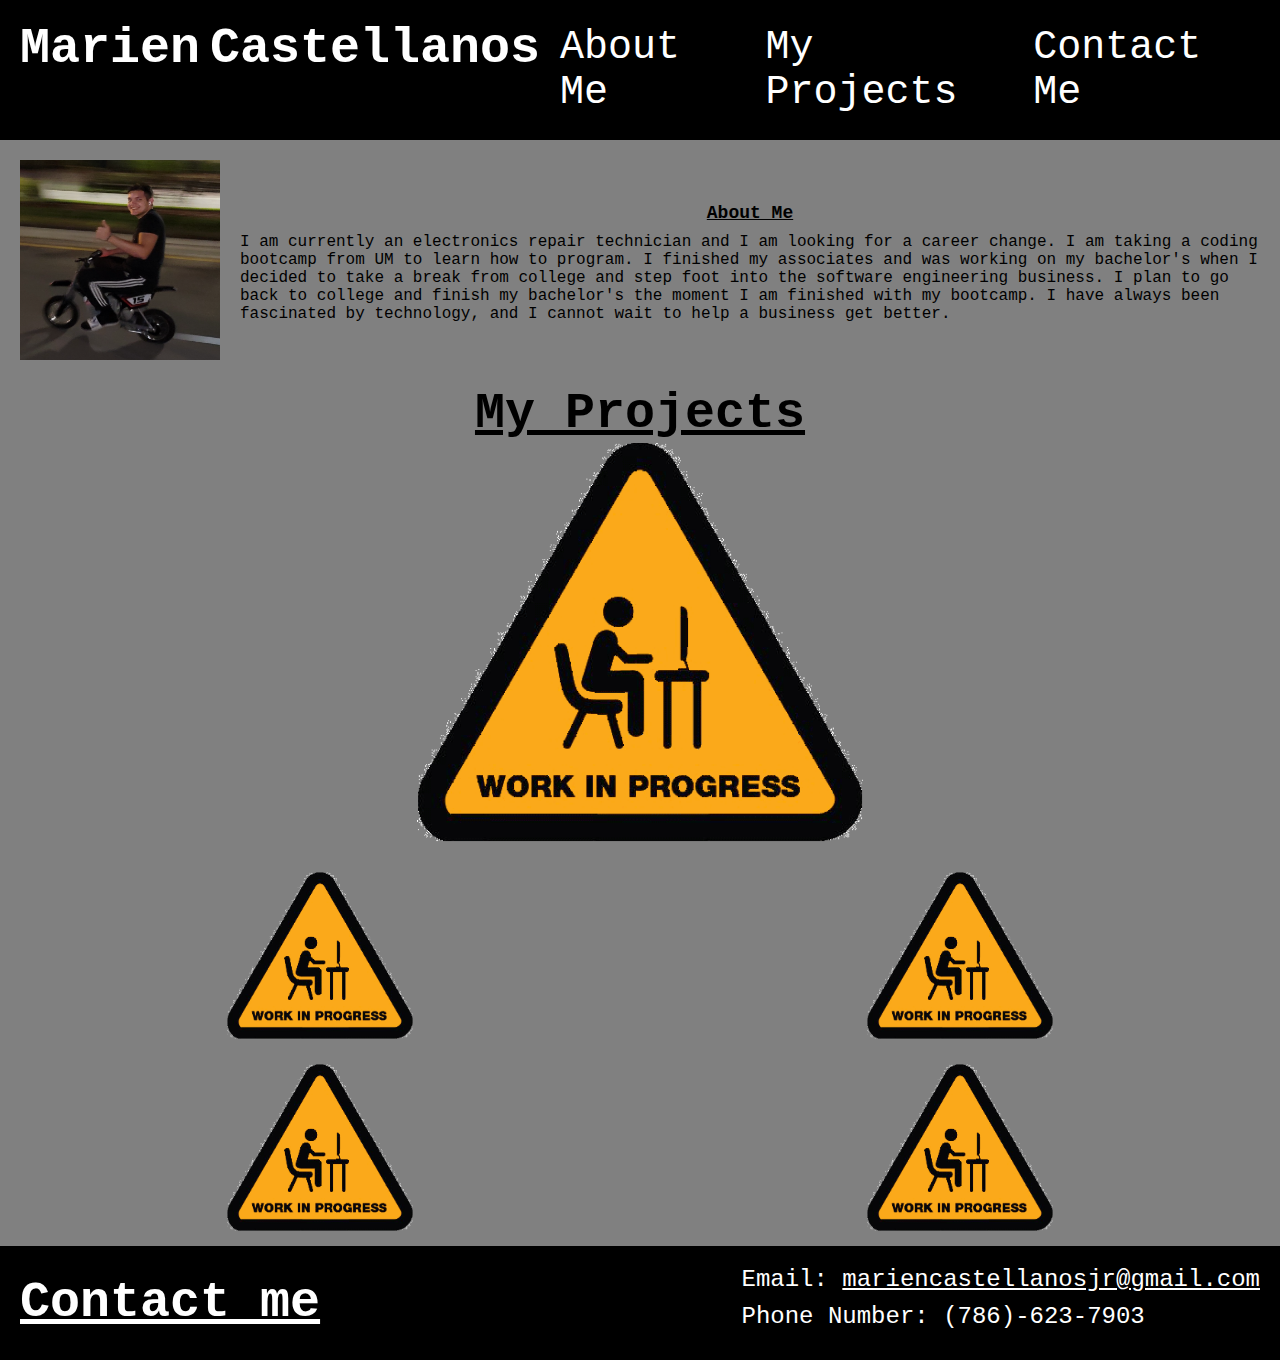
==== index.html @ e117841a "finish" ====
<!DOCTYPE html>
<html>
<head>
    <title>Marien's Portfolio</title>
    <link rel="stylesheet" href="./assets/style.css"> 
    <meta name="viewport" content="width=device-width, initial-scale=1.0">
</head>
<body>

    <nav>
        <h1>
           Marien  <span>  Castellanos</span>
        </h1>
        <div class="navbar">
            <a href="#about"> About Me </a>
            <a href="#projects"> My Projects </a>
            <a href="#contact"> Contact Me </a>

        </div>
    </nav>

    <div class="header" id="about">
        <div class="header-left">
            <img id="me" src="./assets/images/me.PNG">
        </div>
        <div class="header-right">
            <h2>About Me</h2>
            <p>I am currently an electronics repair technician and I am looking for a career change. I am taking a coding bootcamp from UM to learn how to program. I finished my associates and was working on my bachelor's when I decided to take a break from college and step foot into the software engineering business. I plan to go back to college and finish my bachelor's the moment I am finished with my bootcamp. I have always been fascinated by technology, and I cannot wait to help a business get better.</p>
        </div>
    </div>

    <section>
        <h2>My Projects</h2>
        <div class="work" id="projects">
            <div class="main-project">
                <img src="./assets/images/Work_In_Progress.png" class="main-image">
            </div>
            <div class="sub-projects">
                <div class="sub-project">
                    <img src="./assets/images/Work_In_Progress.png" class="sub-image">
                </div>
                <div class="sub-project">
                    <img src="./assets/images/Work_In_Progress.png" class="sub-image">
                </div>
                <div class="sub-project">
                    <img src="./assets/images/Work_In_Progress.png" class="sub-image">
                </div>
                <div class="sub-project">
                    <img src="./assets/images/Work_In_Progress.png" class="sub-image">
                </div>
            </div>
        </div>
    </section>

    <footer id="contact">
        <h3>Contact me</h3>
        <ul>
            <li>Email: <a href="mailto:mariencastellanosjr@gmail.com">mariencastellanosjr@gmail.com</a></li>
            <li>Phone Number: (786)-623-7903</li>
        </ul>
    </footer>
</body>
</html>
---- assets/style.css ----
*{
    font-family: 'Courier New', Courier, monospace;
    background-color: grey;
    box-sizing: border-box;
    margin: 0;
    padding: 0;
}

.navbar{
   display: flex;
   justify-content: flex-end;
   width: 100%;
   background-color: black;
   height: auto;
}

.navbar a {
    margin: 0 10px;
    color: white;
    padding: 5px 10px;
    text-decoration: none;
    background-color: black;
    font-size: 40px;
}

.navbar a:hover {
    color: gray;
}

nav{
    display: flex;
    padding: 20px;
    background-color:black;
    color: white;
    height: auto;
}

h1{
    font-size: 50px;
    display: flex;
    justify-content: left;
    align-items: left;
    background-color: black;
    color: white;
}

h1 span {
    margin-left: 10px;
    text-decoration: none;
    background-color: black;
}

.header{
    display: flex;
    justify-content: center;
    align-items: center;
    padding: 20px;
}


.header-left {
    margin-right: 20px;
}

#me{
    height: 200px;
    width: 200px;
    position: relative;
    align-items: center;
    justify-content: center;
    
}    

.header-right h2 {
    font-size: 18px;
    margin-bottom: 10px;
}

h2{
    font-size: 50px;
    display: flex;
    justify-content: center;
    align-content: center;
    text-decoration: underline;
}

.work {
    display: flex;
    flex-wrap: wrap;
    justify-content: center;
}

.main-project {
    width: 100%;
    display: flex;
    justify-content: center;
    margin-bottom: 20px;
}

.sub-projects {
    display: flex;
    flex-wrap: wrap;
    justify-content: center;
    text-align: center;
}
.sub-project {
    width: 50%;
    padding: 10px;
    box-sizing: border-box;
}

.main-image {
    max-width: 100%;
    height: auto;
    max-height: 400px;
}

.sub-image {
    width: 30%;
    height: auto;
    align-items: center;
    justify-content: center;
}

footer {
    display: flex;
    justify-content: space-between;
    align-items: center;
    padding: 20px;
    background-color: black;
    color: white;
}

footer h3 {
    font-size: 50px;
    text-decoration: underline;
    margin: 0;
    background-color: black;
}

footer ul {
    list-style: none;
    margin: 0;
    padding: 0;
    text-decoration: none;
    background-color: black;
}

footer ul li {
    font-size: 24px;
    margin-bottom: 10px;
    text-decoration: none;
    background-color: black;
}


footer ul li a {
    color: white;
    text-decoration: underline;
    background-color: black;
}

@media only screen and (max-width: 340px) {
    .navbar {
        justify-content: center;
        flex-wrap: wrap;
        height: 20%;
    }

    .navbar a {
        margin: 5px;
        padding: 2px 5px;
        font-size: 15px;
    }

    h1 {
        height: 20%;
        font-size: 20px;
        flex-direction: column;
        align-items: left;
    }

    .name {
        font-size: 10px;
    }

    .name-last {
        display: block;
        font-size: 10px;
        position: relative;
        margin-top: 5px;
        align-items: left;
    }

    .header {
        flex-direction: column;
        padding: 10px;
    }

    .header-left {
        margin-right: 0;
        margin-bottom: 10px;
    }

    #me {
        height: 150px;
        width: 150px;
    }

    .header-right {
        text-align: center;
    }

    .main-project {
        margin-bottom: 10px;
    }

    .sub-projects .sub-project {
        width: 50%;
        padding: 5px;
    }

    .sub-image {
        width: 50%;
    }

    footer {
        flex-direction: column;
        text-align: center;
        padding: 10px;
    }

    footer h3 {
        font-size: 40px;
    }

    footer ul li {
        font-size: 18px;
    }
}
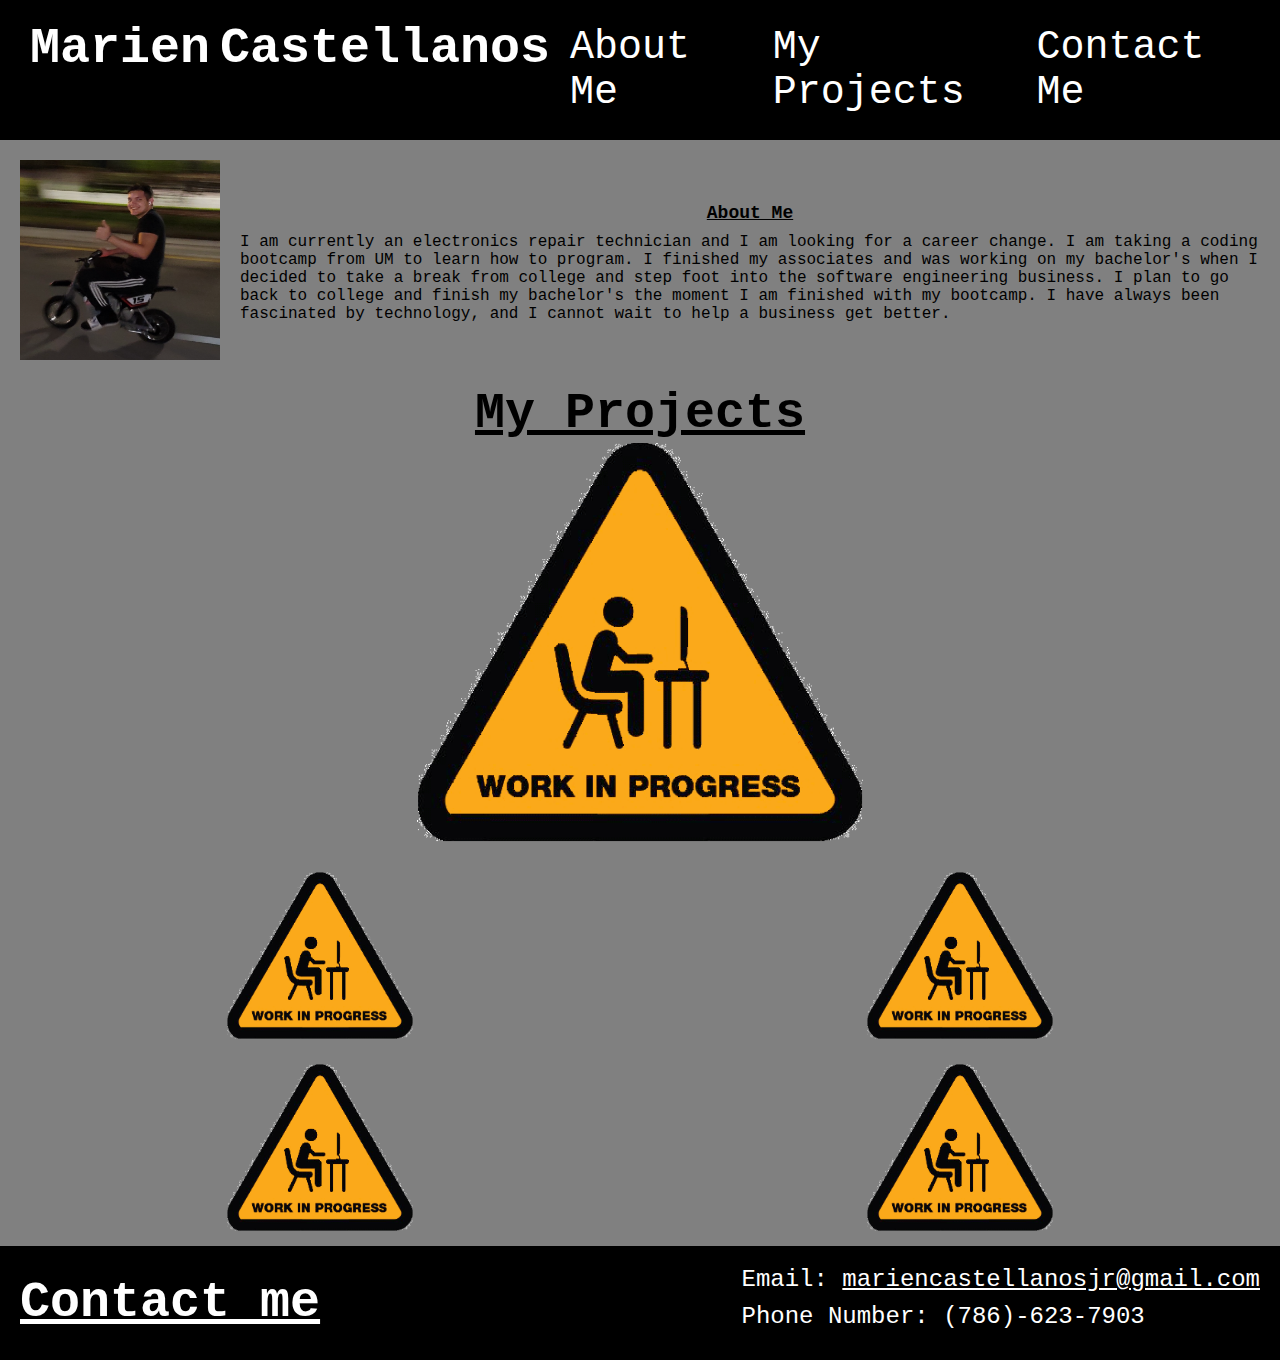
==== commit 5d27272e: "viewport" ====
--- a/index.html
+++ b/index.html
@@ -9,8 +9,9 @@
 
     <nav>
         <h1>
-           Marien  <span>  Castellanos</span>
-        </h1>
+            <span class="name">Marien</span>
+            <span class="name-last">Castellanos</span>
+          </h1>
         <div class="navbar">
             <a href="#about"> About Me </a>
             <a href="#projects"> My Projects </a>
--- a/assets/style.css
+++ b/assets/style.css
@@ -160,7 +160,7 @@
     background-color: black;
 }
 
-@media only screen and (max-width: 340px) {
+@media only screen and (max-width: 400px) {
     .navbar {
         justify-content: center;
         flex-wrap: wrap;
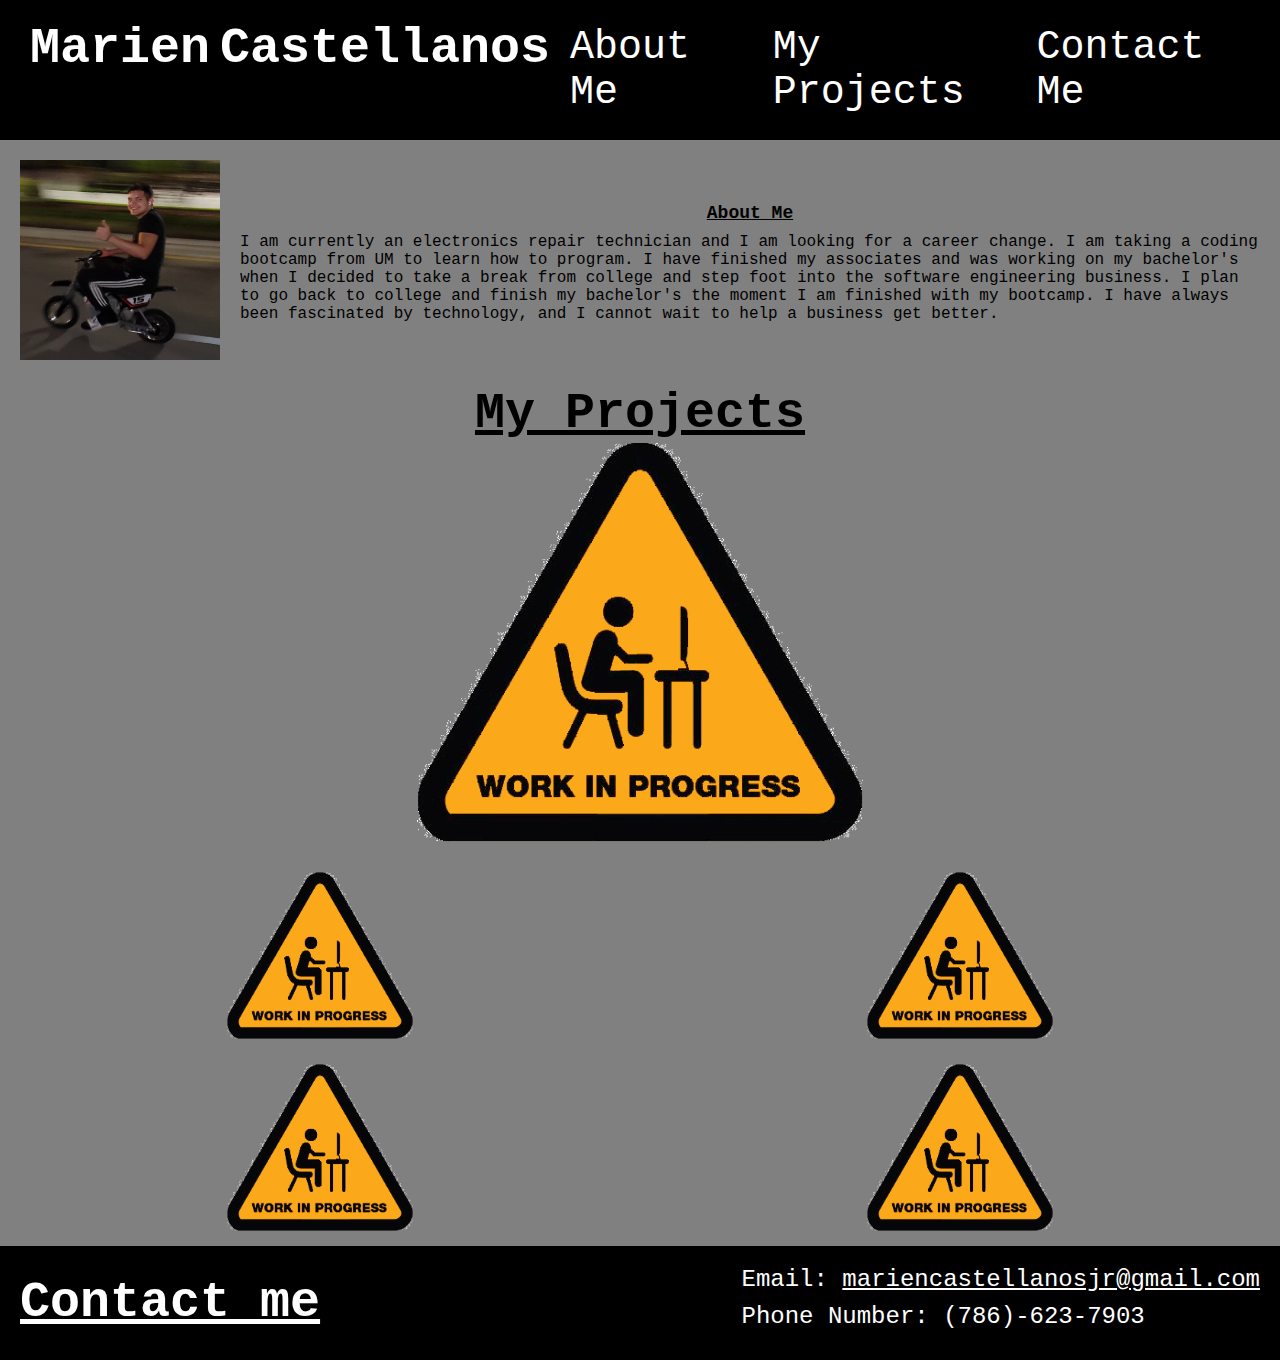
==== commit c5e733e4: "added the word have to the about me section to see if I could upload the comments to github" ====
--- a/index.html
+++ b/index.html
@@ -1,17 +1,20 @@
 <!DOCTYPE html>
 <html>
+
+
 <head>
     <title>Marien's Portfolio</title>
-    <link rel="stylesheet" href="./assets/style.css"> 
+    <link rel="stylesheet" href="./assets/style.css">
     <meta name="viewport" content="width=device-width, initial-scale=1.0">
 </head>
+
 <body>
-
+    <!-- Nav Bar -->
     <nav>
         <h1>
             <span class="name">Marien</span>
             <span class="name-last">Castellanos</span>
-          </h1>
+        </h1>
         <div class="navbar">
             <a href="#about"> About Me </a>
             <a href="#projects"> My Projects </a>
@@ -19,17 +22,23 @@
 
         </div>
     </nav>
-
+    <!-- about me section -->
     <div class="header" id="about">
         <div class="header-left">
             <img id="me" src="./assets/images/me.PNG">
         </div>
         <div class="header-right">
             <h2>About Me</h2>
-            <p>I am currently an electronics repair technician and I am looking for a career change. I am taking a coding bootcamp from UM to learn how to program. I finished my associates and was working on my bachelor's when I decided to take a break from college and step foot into the software engineering business. I plan to go back to college and finish my bachelor's the moment I am finished with my bootcamp. I have always been fascinated by technology, and I cannot wait to help a business get better.</p>
+            <p>I am currently an electronics repair technician and I am looking for a career change. I am taking a
+                coding bootcamp from UM to learn how to program. I have finished my associates and was working on my
+                bachelor's when I decided to take a break from college and step foot into the software engineering
+                business. I plan to go back to college and finish my bachelor's the moment I am finished with my
+                bootcamp. I have always been fascinated by technology, and I cannot wait to help a business get better.
+            </p>
         </div>
     </div>
 
+    <!-- these are the future projects -->
     <section>
         <h2>My Projects</h2>
         <div class="work" id="projects">
@@ -52,7 +61,7 @@
             </div>
         </div>
     </section>
-
+    <!-- this is the footer -->
     <footer id="contact">
         <h3>Contact me</h3>
         <ul>
@@ -61,7 +70,5 @@
         </ul>
     </footer>
 </body>
-</html>
 
-
-    
+</html>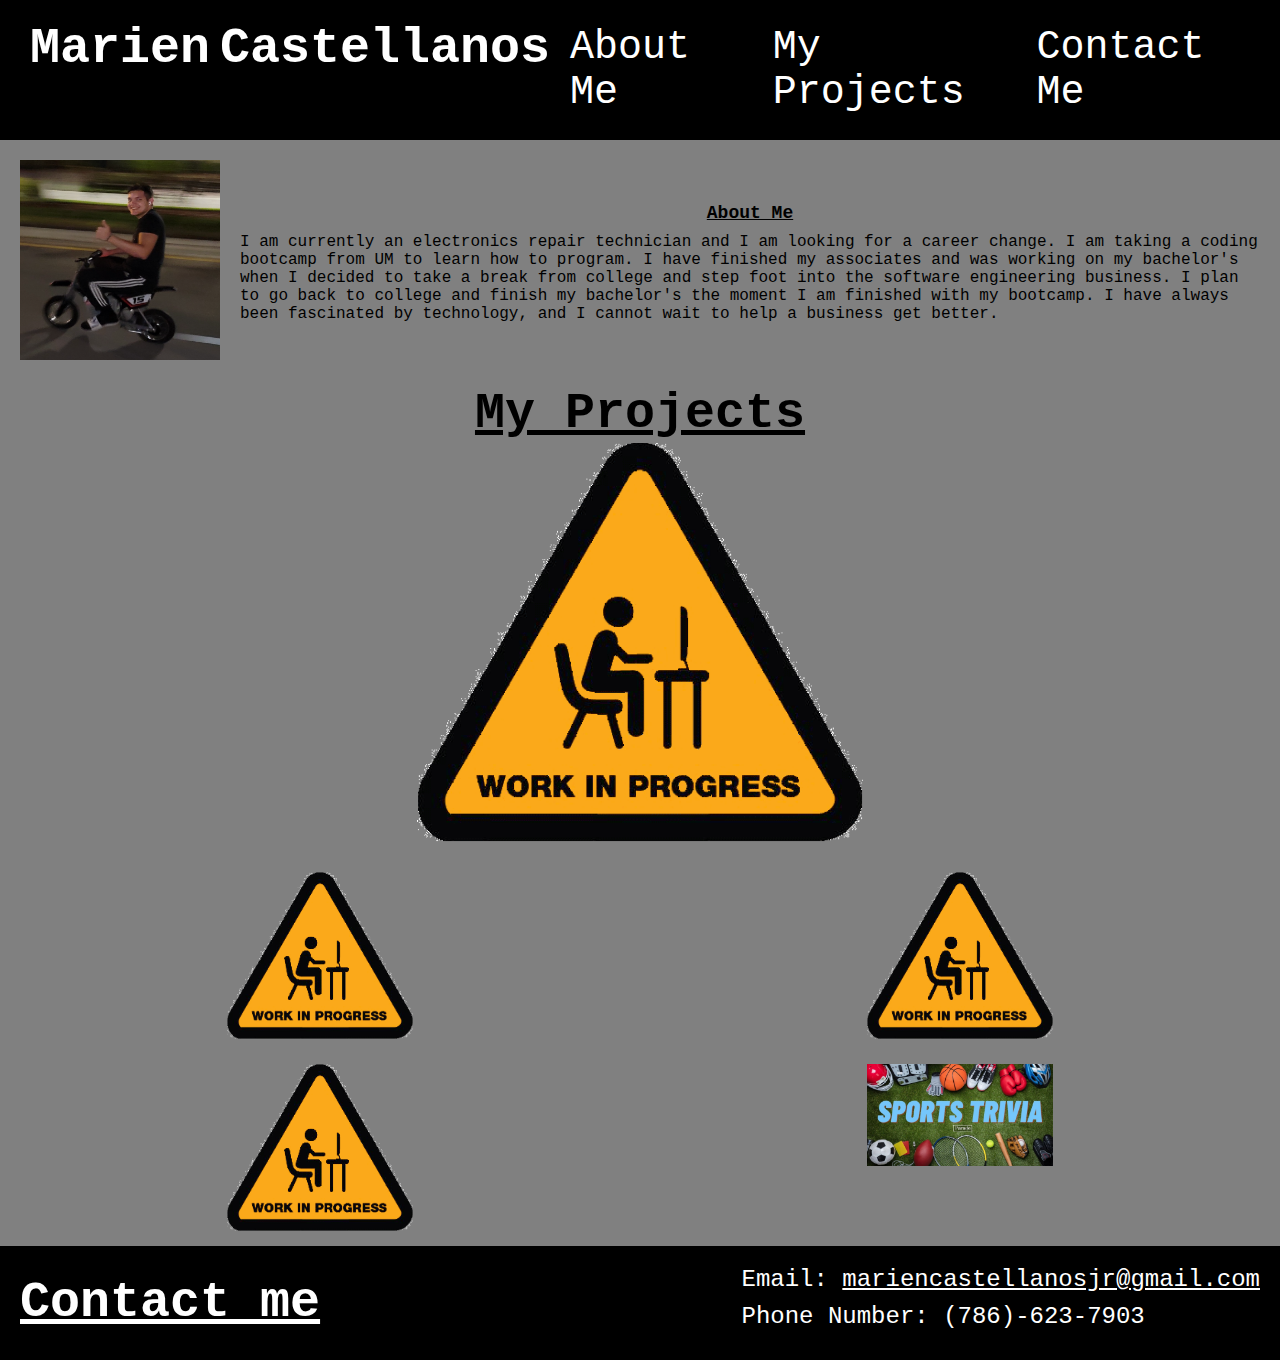
==== commit 9f5ba77b: "added first project" ====
--- a/index.html
+++ b/index.html
@@ -56,7 +56,7 @@
                     <img src="./assets/images/Work_In_Progress.png" class="sub-image">
                 </div>
                 <div class="sub-project">
-                    <img src="./assets/images/Work_In_Progress.png" class="sub-image">
+                   <a href=https://ambitiousflo.github.io/Sports-Trivia> <img src="./assets/images/sportsTrivia.jpg" class="sub-image"> </a>
                 </div>
             </div>
         </div>
--- a/assets/style.css
+++ b/assets/style.css
@@ -1,4 +1,4 @@
-*{
+* {
     font-family: 'Courier New', Courier, monospace;
     background-color: grey;
     box-sizing: border-box;
@@ -6,14 +6,16 @@
     padding: 0;
 }
 
-.navbar{
-   display: flex;
-   justify-content: flex-end;
-   width: 100%;
-   background-color: black;
-   height: auto;
-}
-
+/* this is the nav links */
+.navbar {
+    display: flex;
+    justify-content: flex-end;
+    width: 100%;
+    background-color: black;
+    height: auto;
+}
+
+/* these are the actual words of the links */
 .navbar a {
     margin: 0 10px;
     color: white;
@@ -23,19 +25,20 @@
     font-size: 40px;
 }
 
+/* hover effect */
 .navbar a:hover {
     color: gray;
 }
 
-nav{
+nav {
     display: flex;
     padding: 20px;
-    background-color:black;
-    color: white;
-    height: auto;
-}
-
-h1{
+    background-color: black;
+    color: white;
+    height: auto;
+}
+
+h1 {
     font-size: 50px;
     display: flex;
     justify-content: left;
@@ -50,33 +53,38 @@
     background-color: black;
 }
 
-.header{
+/* this is the about me section  */
+.header {
     display: flex;
     justify-content: center;
     align-items: center;
     padding: 20px;
 }
 
+/* now it is in a two column section */
 
 .header-left {
     margin-right: 20px;
 }
 
-#me{
+/* picture of me */
+
+#me {
     height: 200px;
     width: 200px;
     position: relative;
     align-items: center;
     justify-content: center;
-    
-}    
-
+
+}
+
+/* right side of the column */
 .header-right h2 {
     font-size: 18px;
     margin-bottom: 10px;
 }
 
-h2{
+h2 {
     font-size: 50px;
     display: flex;
     justify-content: center;
@@ -84,6 +92,7 @@
     text-decoration: underline;
 }
 
+/* from here to line 126 it is the pictures of the projects */
 .work {
     display: flex;
     flex-wrap: wrap;
@@ -103,6 +112,7 @@
     justify-content: center;
     text-align: center;
 }
+
 .sub-project {
     width: 50%;
     padding: 10px;
@@ -159,6 +169,8 @@
     text-decoration: underline;
     background-color: black;
 }
+
+/* Mobile Accesibility */
 
 @media only screen and (max-width: 400px) {
     .navbar {
@@ -237,7 +249,4 @@
     footer ul li {
         font-size: 18px;
     }
-}
-  
-
-
+}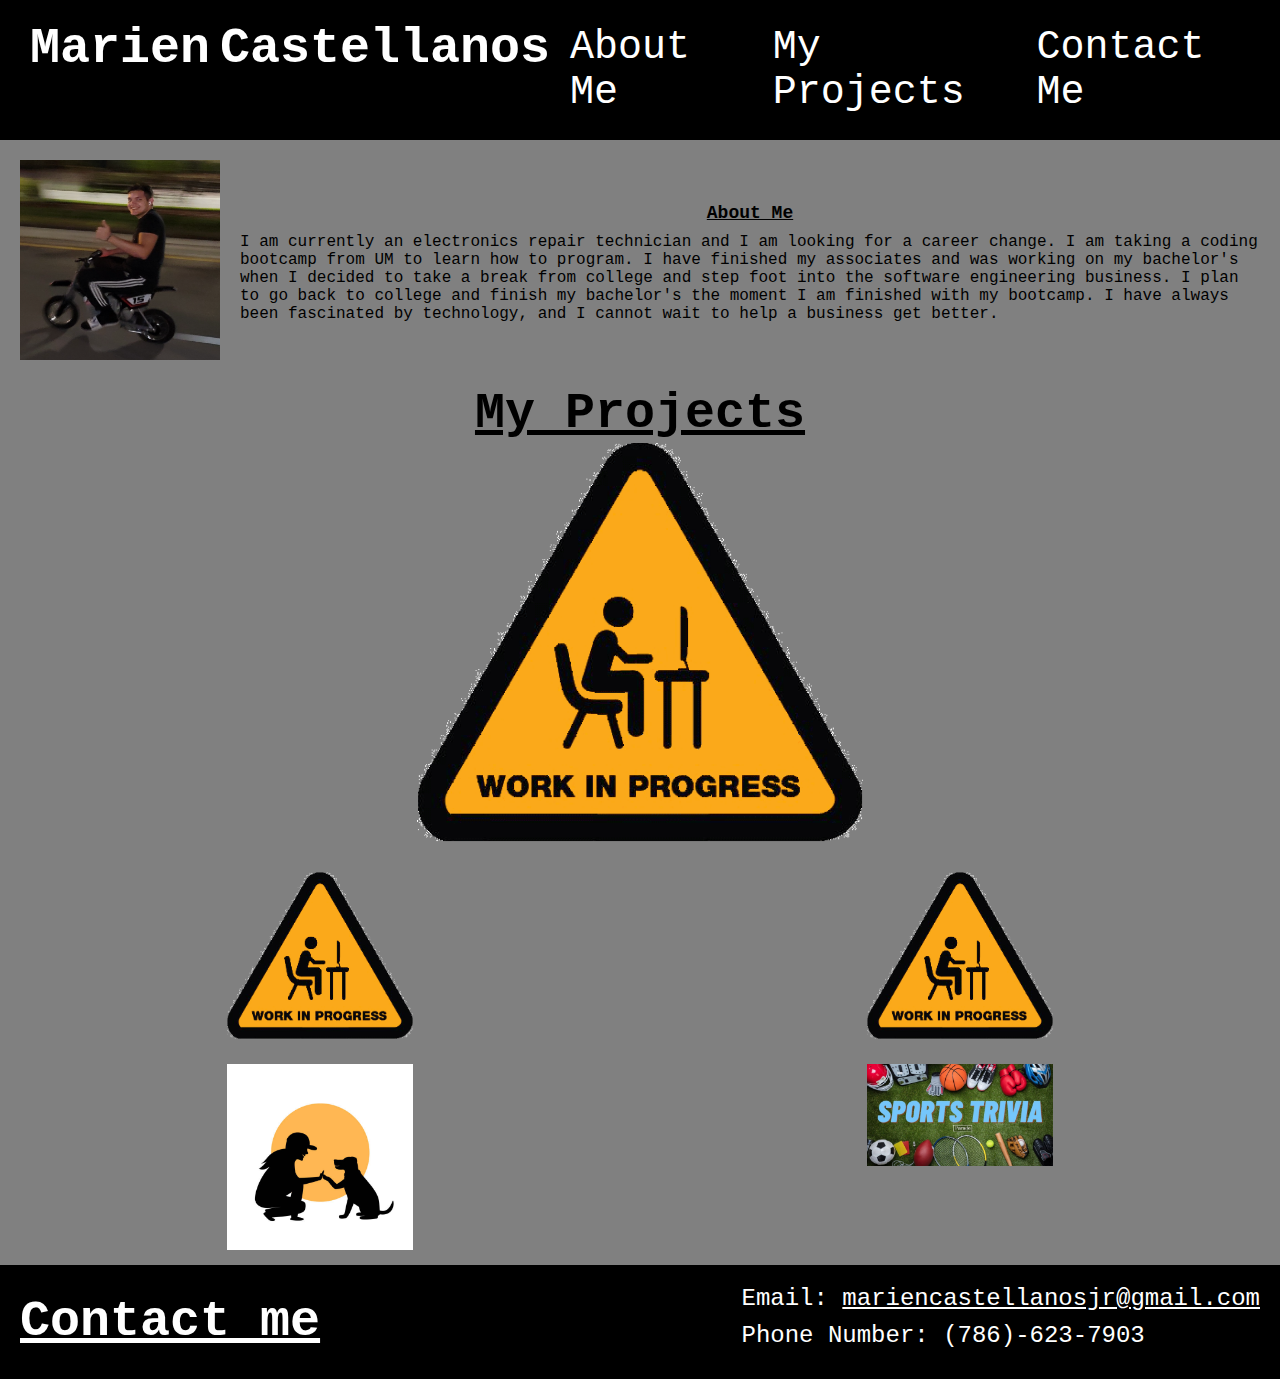
==== commit fc7d904a: "added pawgress" ====
--- a/index.html
+++ b/index.html
@@ -53,7 +53,7 @@
                     <img src="./assets/images/Work_In_Progress.png" class="sub-image">
                 </div>
                 <div class="sub-project">
-                    <img src="./assets/images/Work_In_Progress.png" class="sub-image">
+                    <a href=https://pawgress-263620beafdd.herokuapp.com> <img src="./assets/images/pawgress.jpeg" class="sub-image"> </a>
                 </div>
                 <div class="sub-project">
                    <a href=https://ambitiousflo.github.io/Sports-Trivia> <img src="./assets/images/sportsTrivia.jpg" class="sub-image"> </a>
